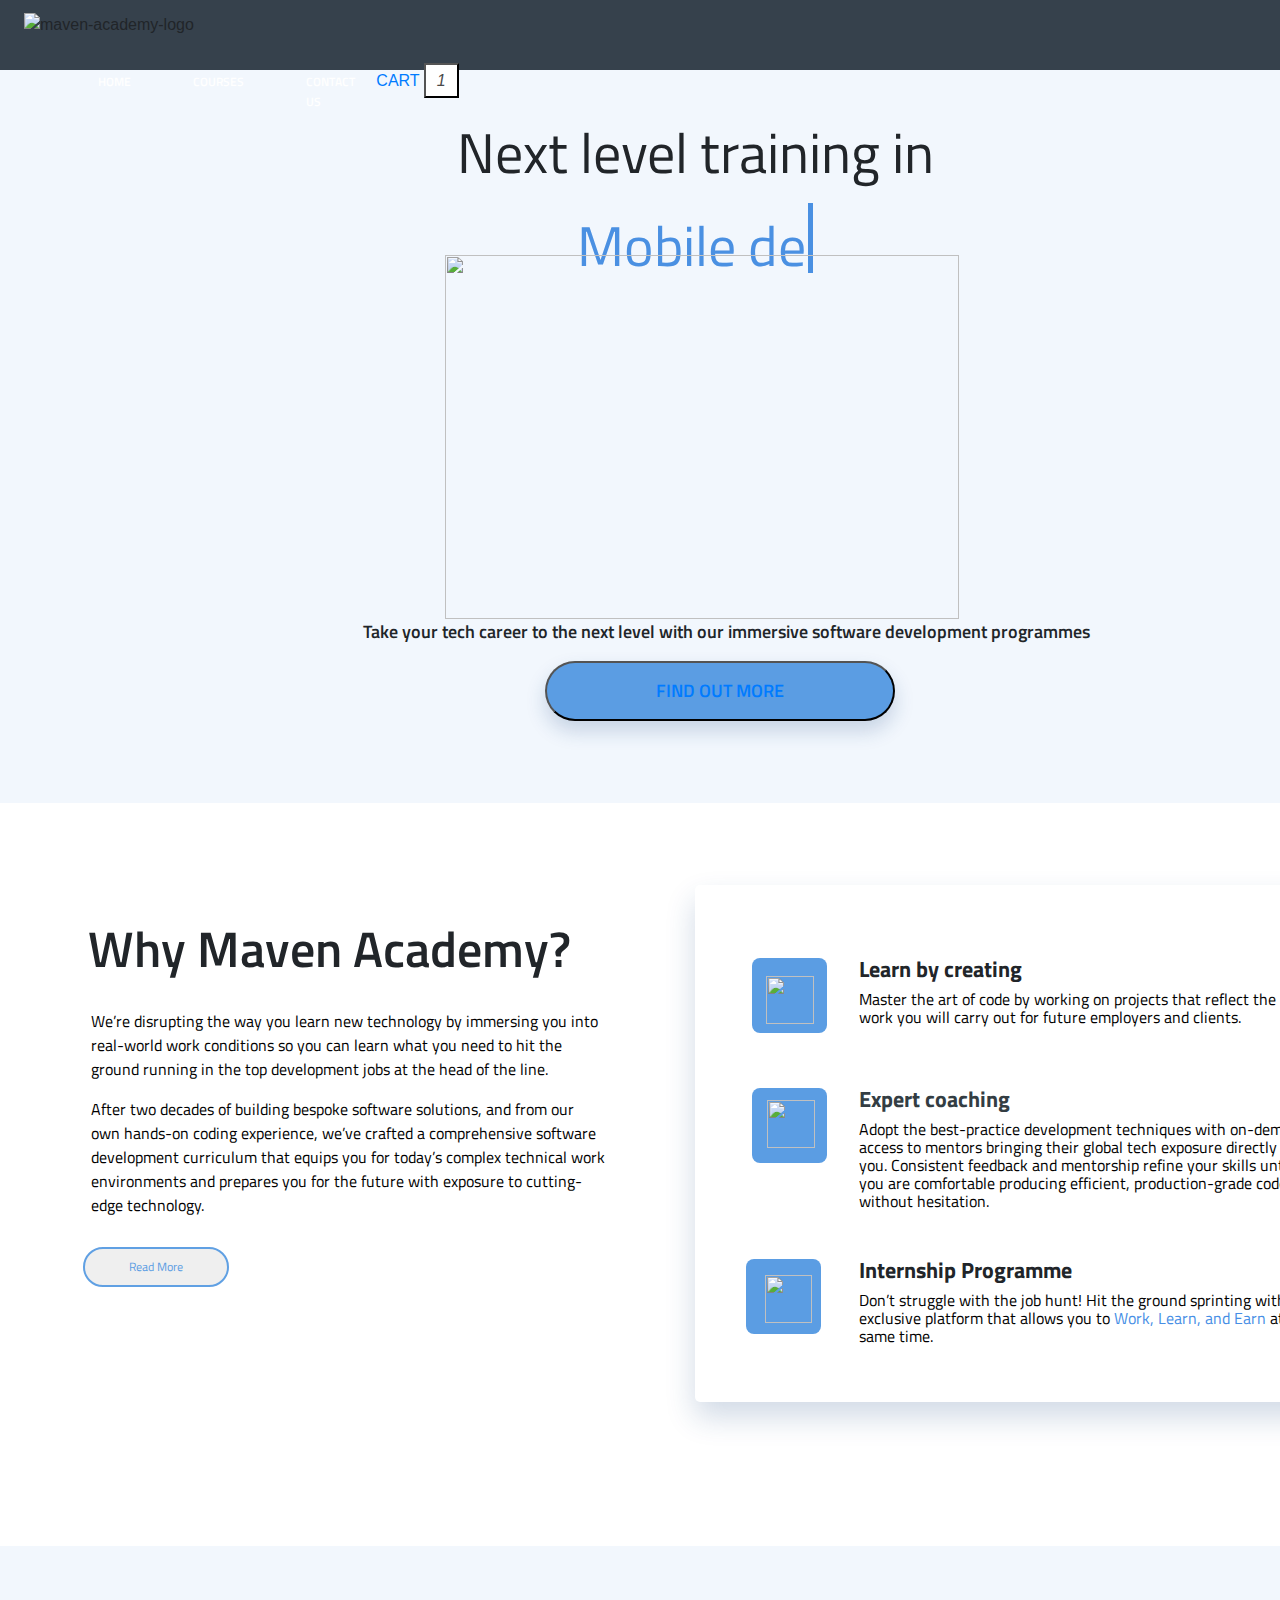
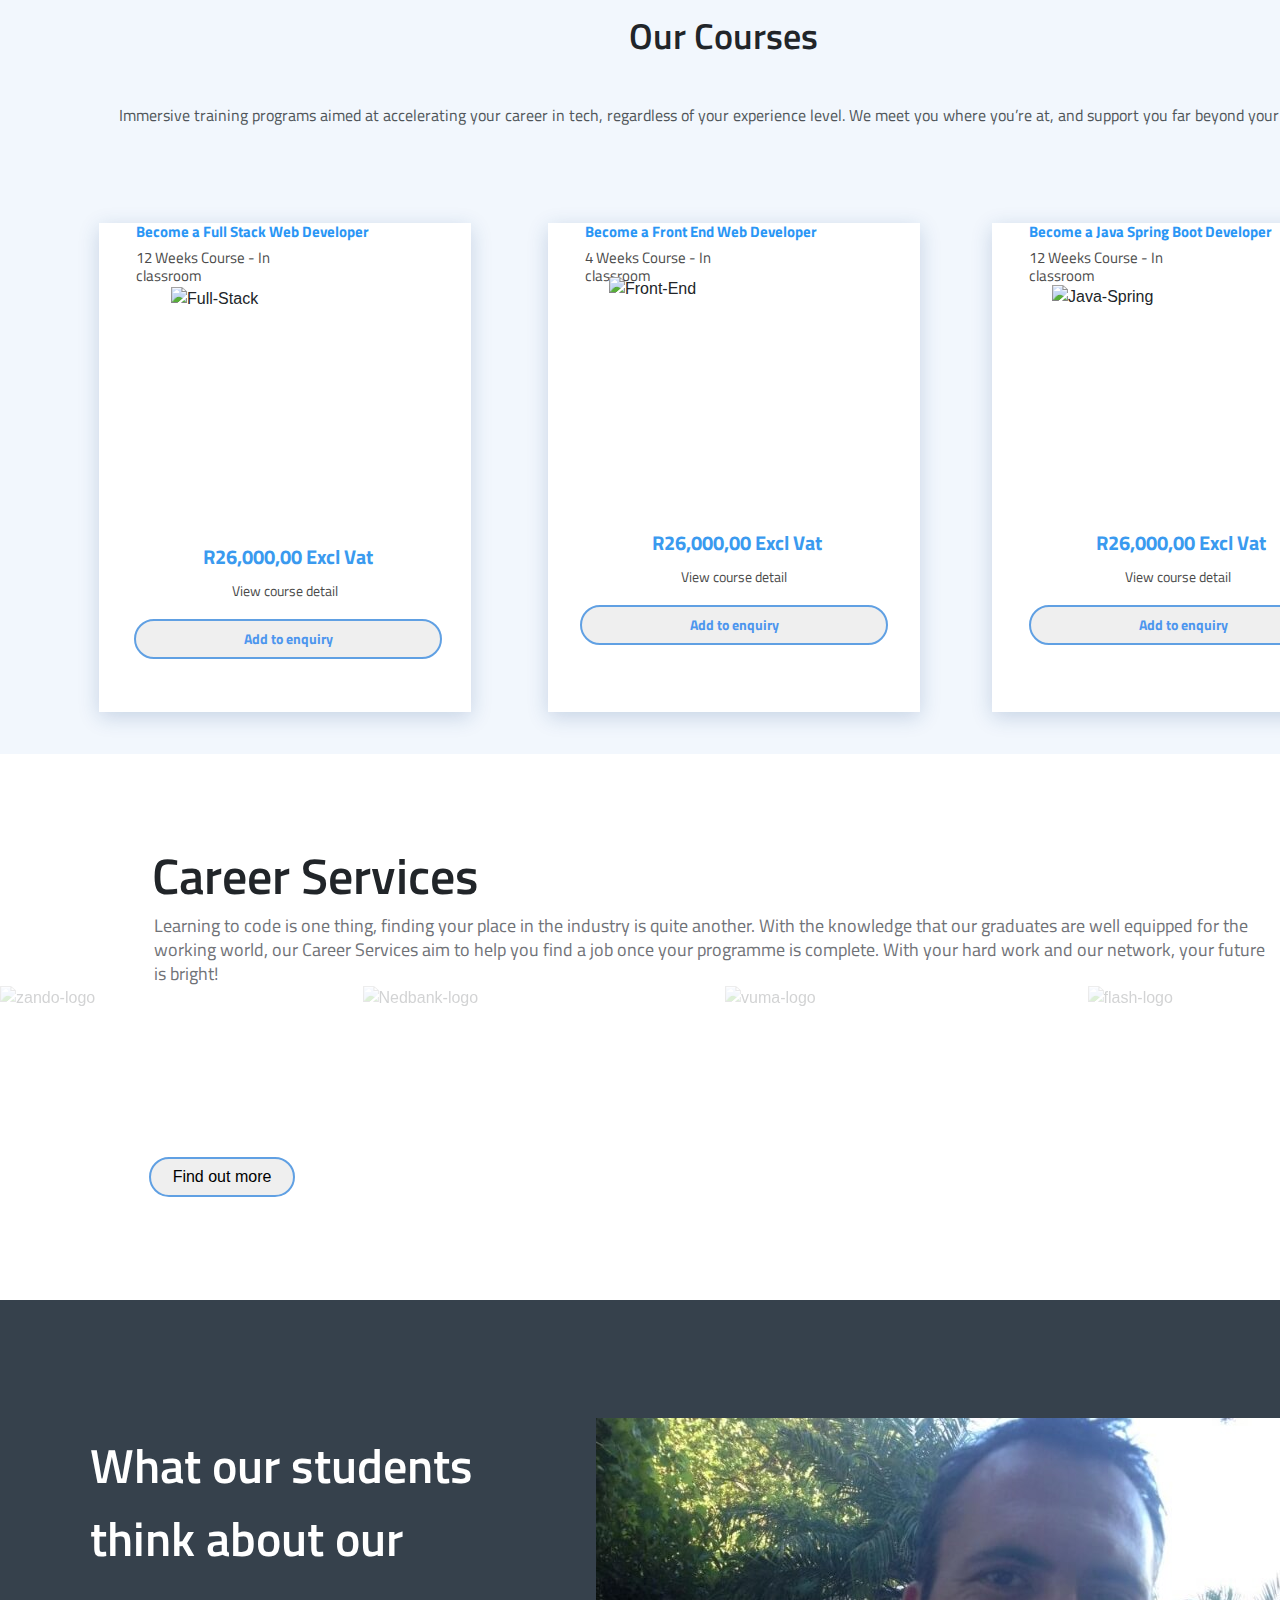
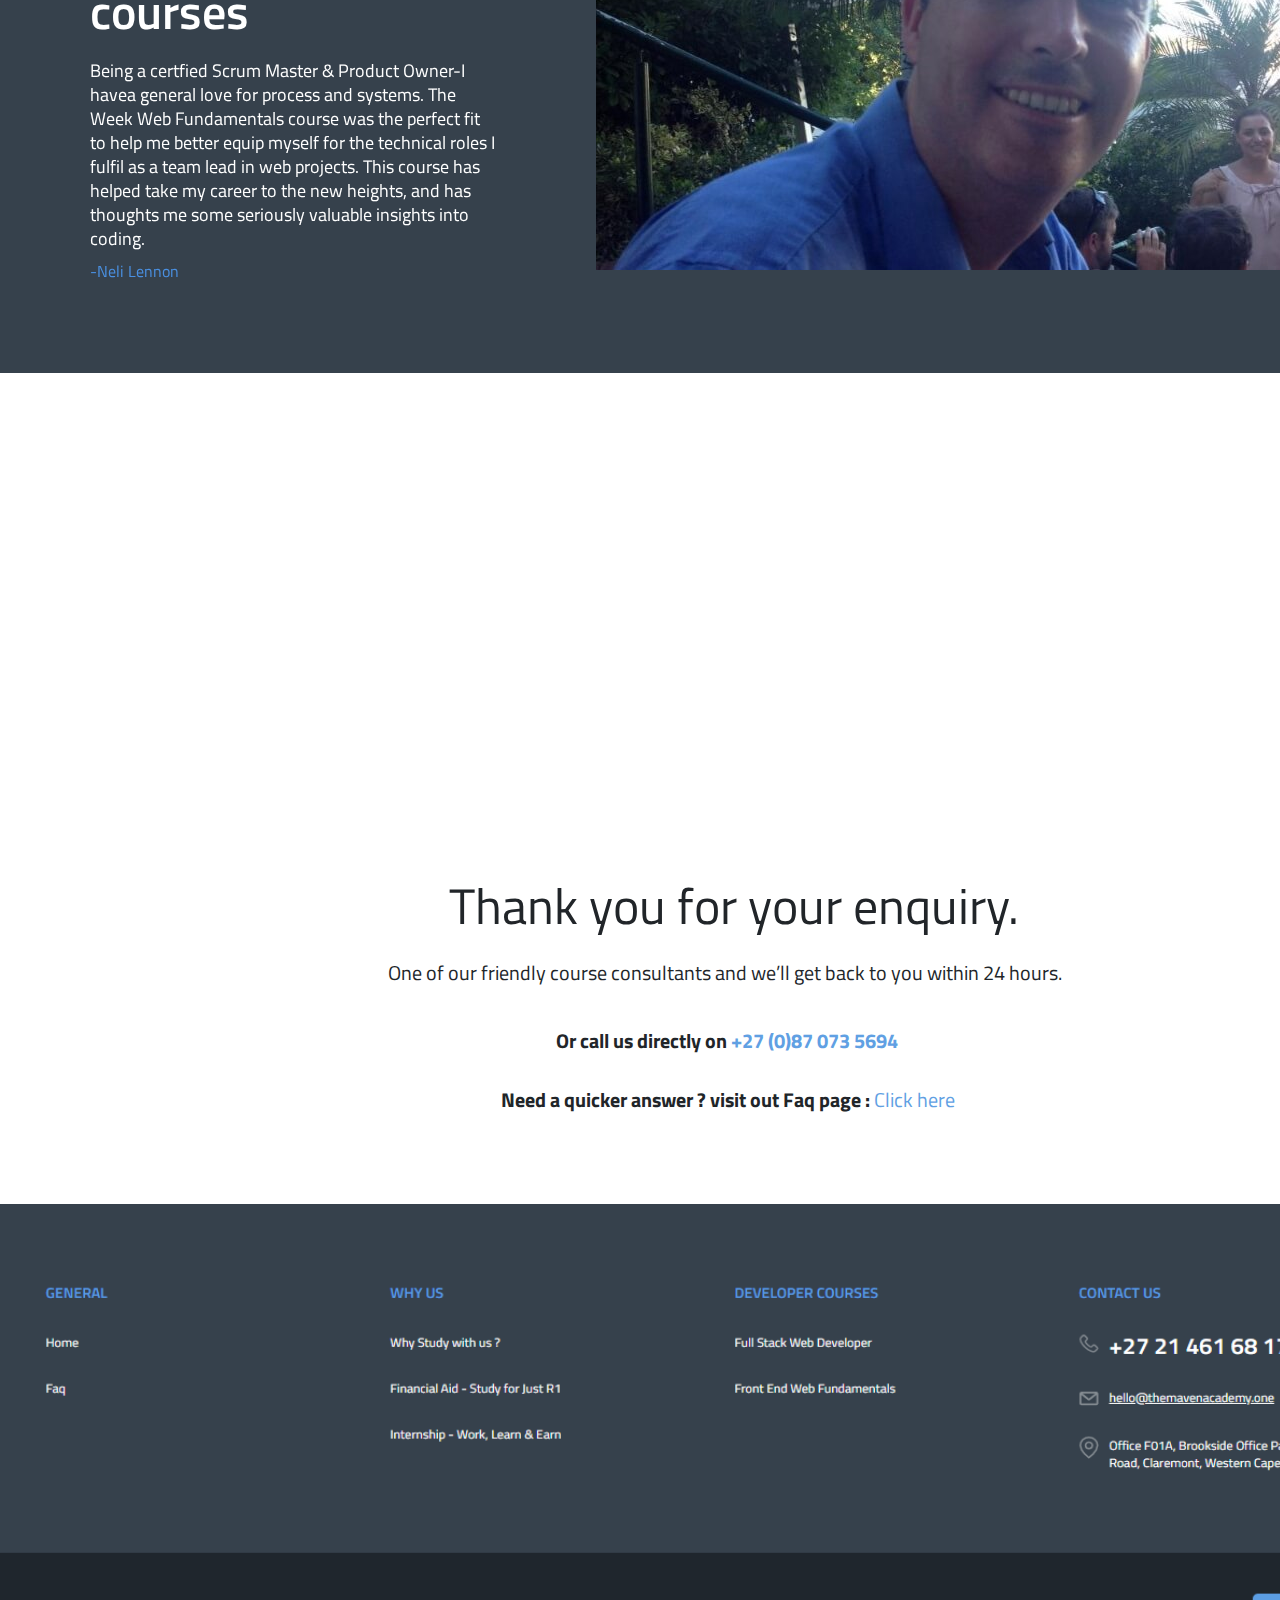
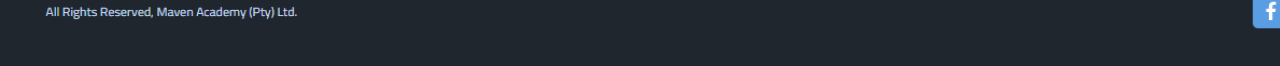
==== index.html @ 985060be "add" ====
<!DOCTYPE html>
<html lang="en">
<head>
    <meta charset="UTF-8">
    <meta name="viewport" content="width=device-width, initial-scale=1.0">
    <link rel="stylesheet" href="https://stackpath.bootstrapcdn.com/bootstrap/4.1.3/css/bootstrap.min.css">
    <link rel="stylesheet" href="css/main.css">
    <link href="//maxcdn.bootstrapcdn.com/bootstrap/4.1.1/css/bootstrap.min.css" rel="stylesheet" id="bootstrap-css">
    <title>The Maven Academy</title>
</head>

<body>
    <!--Header-->
    <header class="Rectangle">
        <img class="logo" src="https://themavenacademy.one/images/maven_academy.png" alt="maven-academy-logo">
        <nav>
            <ul class="nav-links">
                <li><a class="home" href="index.html">HOME</a></li>
                <li><a class="courses" href="#">COURSES</a></li>
                <li><a class="contact-us" href="#">CONTACT US</a></li>
                <li>
                    <a class="carts" href="cart.html">CART
                        <button class="Oval">
                            <i class="fa fa-shopping-basket fa-stack-3x" style="color: #4a4a4a;"><span class="number">1</span></i>
                        </button>  
                    </a>
                </li>
            </ul>
        </nav>
    </header>
     
    <!--Cover page-->
    <section class="Cover-Page">
        <div class="Next-level">
            <h1 class="Next-level-Training-in">Next level training in</h1>
            <h1 class="type-text">
                <span class="txt-type" data-wait="2000" data-words='["Mobile development", "Software development", "Web development", "User experience design", "User interface design"]'></span><span class="cursor">&nbsp;</span>
            </h1> 
        </div>   
        <img class="front-image" src="https://themavenacademy.one/images/tech-mavens.png" alt=""> 
        <p class="Take-your-tech-career">Take your tech career to the next level with our immersive software development programmes</p>
        <button class="FIND-OUT-MORE"><a href="https://themavenacademy.one/why-us/">FIND OUT MORE</a></button>
    </section>
    <script src="js/main.js" ></script>
    <script type="text/javascipt"></script>

    <!--Second page, paragraphies, headings and icon imagies 'section1(Why Maven Academy)'-->
    <section class="section1">
        <article>
            <h2 class="Why-Maven-Academy">Why Maven Academy?</h2>
            <div class="mission-statment">
                <p>We’re disrupting the way you learn new technology by immersing you into real-world work conditions so you can learn what you need to hit the ground running in the top development jobs at the head of the line.</p> 
                <p>After two decades of building bespoke software solutions, and from our own hands-on coding experience, we’ve crafted a comprehensive software development curriculum that equips you for today’s complex technical work environments and prepares you for the future with exposure to cutting-edge technology.</p>
                <button class="Read">Read More</button>
            </div>
        </article>
        <aside class="Row">
            <div class="img-and-Feed-0">
                <span class="background-img"><img class="changer-img" src="https://themavenacademy.one/images/career-changers.svg" alt=""></span>
                <div class="Feed">
                    <h5 class="Learn-by-creating">Learn by creating</h5>
                    <p class="Master-the-art-of-co">Master the art of code by working on projects that reflect the kind of work you will carry out for future employers and clients.</p>
                </div>
            </div>
            <div class="img-and-Feed-1">
                <span class="background-img"><img class="boosters-img" src="https://themavenacademy.one/images/career-boosters.svg" alt=""></span>
                <div class="Feed">
                    <h5 class="Expert-coaching">Expert coaching</h5>
                    <p class="Adopt-the-best-pract">Adopt the best-practice development techniques with on-demand access to mentors bringing their global tech exposure directly to you. Consistent feedback and mentorship refine your skills until you are comfortable producing efficient, production-grade code without hesitation.</p>
                </div>
            </div>
            <div class="img-and-Feed-2">
                <span class="background-img"><img class="graduates-img" src="https://themavenacademy.one/images/recent-graduates.svg" alt=""></span>
                <div class="Feed-b">
                    <h5 class="Internship-Programme">Internship Programme</h5>
                    <p class="Dont-struggle-with">Don’t struggle with the job hunt! Hit the ground sprinting with our exclusive platform that allows you to <a class="text-style-1" href="page not available">Work, Learn, and Earn</a> at the same time.</p>
                </div>
            </div>
        </aside>
    </section>   
    <script src="//maxcdn.bootstrapcdn.com/bootstrap/4.1.1/js/bootstrap.min.js"></script>
    <script src="//cdnjs.cloudflare.com/ajax/libs/jquery/3.2.1/jquery.min.js"></script>
    <script src="js/jquery.js"></script>
    <script src='https://kit.fontawesome.com/a076d05399.js'></script>

    <!--Courses page-->
    <script src="css/owl-carousel.css"></script>
    <section class="Course-prospect">
        <h4 class="Outline">Our Courses</h4>
        <p class="Immersive-training-p">Immersive training programs aimed at accelerating your career in tech, regardless of your experience level. We meet you where you’re at, and support you far beyond your goals!</p>
        <div id="owl-carousel" class="Our-Courses">
            <div class="item">
                <div class="Full-Stack">
                    <div class="h-p-2">
                        <h4 class="Become-a">Become a Full Stack Web Developer</h4>
                        <p class="duration" >12 Weeks Course - In classroom</p>
                    </div>
                    <img src="https://themavenacademy.one/images/webdeveloper.png" alt="Full-Stack">
                    <h4 class="price">R26,000,00 Excl Vat</h4>
                    <a class="View-course-detail" href="">View course detail</a>
                    <a class="enquiry1" href=""><button class="Add-to-enquiry">Add to enquiry</button></a>
                </div>
            </div>
            <div class="item">
                <div class="Front-End">
                    <div class="h-p-2">
                        <h4 class="Become-a">Become a Front End Web Developer</h4>
                        <p class="duration">4 Weeks Course - In classroom</p>
                    </div>
                    <img src="https://themavenacademy.one/images/frontend-dev.png" alt="Front-End">
                    <h4 class="price">R26,000,00 Excl Vat</h4>
                    <a class="View-course-detail" href="">View course detail</a>
                    <a class="enquiry2" href=""><button class="Add-to-enquiry">Add to enquiry</button></a>
                </div>
            </div>
            <div class="item">
                <div class="Java-Spring">
                    <div class="h-p-2">
                        <h4 class="Become-a">Become a Java Spring Boot Developer</h4>
                        <p class="duration">12 Weeks Course - In classroom</p>
                    </div>
                    <img src="https://themavenacademy.one/images/spring-boot-dev.png" alt="Java-Spring">
                    <h4 class="price">R26,000,00 Excl Vat</h4>
                    <a class="View-course-detail" href="">View course detail</a>
                    <a class="enquiry3" href=""><button class="Add-to-enquiry">Add to enquiry</button></a>
                </div>
            </div>
        </div>
    </section>

    <!--Career Services-->
    <Section class="Services">
        <h2 class="Career-Services">Career Services</h2>
        <p class="Services-statment">Learning to code is one thing, finding your place in the industry is quite another. With the knowledge that our graduates are well equipped for the working world, our Career Services aim to help you find a job once your programme is complete. With your hard work and our network, your future is bright!</p>
        <div class="slide-logos owl-carousel"> 
            <div class="item"><img class="demo cursor" src="https://themavenacademy.one/images/companies-logo/logo-zando.png" alt="zando-logo"></div>
            <div class="item"><img class="demo cursor" src="https://themavenacademy.one/images/companies-logo/logo-nedbank.png" alt="Nedbank-logo"></div>
            <div class="item"><img class="demo cursor" src="https://themavenacademy.one/images/companies-logo/logo-vuma.png" alt="vuma-logo"></div>
            <div class="item"><img class="demo cursor" src="https://themavenacademy.one/images/companies-logo/logo-flash.png" alt="flash-logo"></div>
        </div>
        <Script>
            $('.owl-carousel').owlCarousel({
                loop:true,
                margin: 10,
                nav: true,
                navText:['<i class="fas" style="color: #343d34;">&#xf061;</i>'],
                autoplay:true,
                autoplayTimeout:3000,
                items: 4,
                responsive:{
                    0:{
                        items:1
                    },
                    600:{
                        items:3
                    },
                    1000:{
                        items:4
                    }
                }
            })
        </Script>
        <script src="css/owl-carousel.css"></script>
        <button class="Find-out">Find out more</button>
    </Section>
    <link rel="stylesheet" href="https://stackpath.bootstrapcdn.com/bootstrap/4.4.1/css/bootstrap.min.css">
    <script src="https://code.jquery.com/jquery-3.4.1.slim.min.js"></script>
    <script src="https://cdn.jsdelivr.net/npm/popper.js@1.16.0/dist/umd/popper.min.js"></script>
    <script src="https://stackpath.bootstrapcdn.com/bootstrap/4.4.1/js/bootstrap.min.js"></script>

    <!--What our students think-->
    <section class="Our-Student">
        <div id="img-carousel" class="carousel slide" data-ride="carousel">
            <div class="carousel-inner">
                <div class="carousel-item active"><span class="Students">
                    <div class="h-p">
                        <h3 class="What-our-students">What our students think about our courses</h3>
                        <p class="Student-statment">Being a certfied Scrum Master & Product Owner-I havea general love for process and systems. The Week Web Fundamentals course was the perfect fit to help me better equip myself for the technical roles I fulfil as a team lead in web projects. This course has helped take my career to the new heights, and has thoughts me some seriously valuable insights into coding.</p>
                        <p class="Name">-Neli Lennon</p>
                    </div>
                    <img class="Picture" src="image/Neli Lennone.jpg" width="756px"  alt="Neli Lennone">
                </div></span>
                <div class="carousel-item"><span class="Students">
                    <div class="h-p">
                        <h3 class="What-our-students">What our students think about our courses</h3>
                        <p class="Student-statment">Being a Digital Account Manager I’ve wanted to transition into the world of programming to better understand how to manage teams and build my own digital assets for web and mobile. I found that this 4 week web fundamentals course truly gave me all the necessary skills and tools to achieve my goals.</p>
                        <p class="Name">-Kay Solomons</p>
                    </div>
                    <img class="Picture" src="image/Kay Solomons.jpg" width="756px"  alt="Kay Solomons">
                </div></span>
            </div>
            <a class="carousel-control" href="#img-carousel" role="button" data-slide="next">
              <span class="mbri-right" aria-hidden="true"><i class="fas" style="font-size: 14px; color: #4a90e4;">&#xf061;</i>
              <span class="sr-only"></span>
            </a>
        </div>
    </section>

    <!--Thank you for your enquiry-->
    <section class="Back-page">
        <img class="Back-picture" src="https://themavenacademy.one/images/contact-banner.png" alt="">
        <h3 class="thank-you">Thank you for your enquiry.</h3>
        <p class="friendly-call">One of our friendly course consultants and we’ll get back to you within 24 hours.</p>
        <p class="Or-call-us">Or call us directly on <a class="text-style-1" href=""> +27 (0)87 073 5694</a></p>
        <p class="Faq-page">Need a quicker answer ? visit out Faq page : <a class="click" href=""> Click here</a></p>
    </section>

    <!--Screensot footer-->
    <footer class="footer">
        <img src="image/Screenshot (26).png" alt="">
    </footer>
</body>
---- css/main.css ----
@import url("https://fonts.googleapis.com/css?family=Titillium+Web:400,600&display=swap");

/*Header*/ 
.Rectangle {
    width: 1440px;
    height: 70px;
    box-shadow: inset 0 - 1px 0 0 #cfd8dd;
    background-color:#36414c;
}  
    header .logo{ 
        position: relative;
        width: 113px;
        height: 44px;
        margin-top: 13px;
        margin-left: 24px;
        margin-right: 733px;
    }
    header {
        display: flex;
        justify-content:  flex;                  
    }
    .home {
        margin-left: 58px;
        width: 33px;
        height: 20px;
        font-family: 'Titillium Web', sans-serif, '600';
        font-size: 12px;
        font-weight: 600;
        font-stretch: normal;
        font-style: normal;
        line-height: 1.67;
        letter-spacing: normal;
        color: #ffffff;
          
    }
    .courses {
        margin-left: 58px;
        width: 50px;
        height: 20px;
        font-family: 'Titillium Web', sans-serif, '600';
        font-size: 12px;
        font-weight: 600;
        font-stretch: normal;
        font-style: normal;
        line-height: 1.67;
        letter-spacing: normal;
        color: #ffffff;
    }
    .contact-us {
        margin-left: 58px;
        width: 66px;
        height: 20px;
        font-family: 'Titillium Web', sans-serif, '600';
        font-size: 12px;
        font-weight: 600;
        font-stretch: normal;
        font-style: normal;
        line-height: 1.67;
        letter-spacing: normal;
        color: #ffffff;
    }
    .cart {
        margin-left: 58px;
        margin-left: 63px;
        width: 28px;
        height: 20px;
        font-family: 'Titillium Web', sans-serif, '600';
        font-size: 12px;
        font-weight: 600;
        font-stretch: normal;
        font-style: normal;
        line-height: 1.67;
        letter-spacing: normal;
        color: #ffffff;
        
    }
    nav ul {
        list-style-type: none;
        
    }
    nav ul li {
        display: inline-flex;
        margin-top: 26px;  
    }
    .Oval {
        width: 35px;
        height: 35px;
        background-color: #ffffff;      
    }
    button {
        border-radius: 50%;
        margin-top: 18px;
        margin-left: 36px;
        margin-right: 22px;
        
}

/*Cover Page*/    
.Cover-Page {
    width: 1440px;
    height: 733px;
    background-color: rgba(91, 157, 227, 0.08);
    }
    .Cover-Page {
        display: list-item;
        
    }
    /*heading and typwriting heading. "Next level training*/
    .Next-level {
        position: relative;
        display: block;
        margin-left: 313px;
        padding-top: 40px;
        width: 764px;
        height: 224px; 
    }
    .Next-level-Training-in {
        font-family: 'Titillium Web', sans-serif, '400';
        font-size: 56px;
        font-weight: normal;
        font-stretch: normal;
        font-style: normal;
        line-height: normal;
        letter-spacing: normal;
        text-align: center;
        color: var(--charcoal-gray);                       
    }
    .type-text  {
        padding-bottom: 100px;
        font-family: 'Titillium Web', sans-serif, '400';
        font-size: 56px;
        font-weight: normal;
        font-stretch: normal;
        font-style: normal;
        line-height: normal;
        letter-spacing: normal;
        text-align: center;
        color: #4a90e2;               
    }                  
    .type-text .cursor {
        display: inline-block;
        width: 5px;
        height: 70px;
        padding-top: -40px;
        background-color: #4a90e2;
        margin-left: 0.1rem;
        animation: blink 0.8s infinite;
    }
    @keyframes blink {
        0% {background-color: #4a90e2;}
        49% {background-color: #4a90e2;}
        50%{background-color: transparent;}
        99%{background-color: transparent;}
        100%{background-color: #4a90e2;}
    }                               
    /*front page maven image*/
    .front-image {
        position: relative;
        width: 514px;
        height: 364px;
        margin-top: -39px;
        margin-left: 445px;
    }
    /*line text*/
    .Take-your-tech-career {
        margin-left: 285px;
        width: 882px;
        font-family: 'Titillium Web', sans-serif, '400';
        font-size: 18px;
        font-weight: 600;
        font-stretch: normal;
        font-style: normal;
        line-height: 1.44;
        letter-spacing: normal;
        text-align: center;
        color: var(--charcoal-grey);
    }
    /*button*/
    .Cover-Page button {
        margin-bottom: -64px;
        margin-left: 545px;
        width: 350px;
        height: 60px;
        border-radius: 30px;
        box-shadow: 0 10px 20px 0 rgba(25, 71, 128, 0.2);
        background-color: var(--dark-sky-blue);
        background-color: #5b9de3;
    }
    .FIND-OUT-MORE {
        width: 204px;
        height: 19px;
        font-family: 'Titillium Web', sans-serif, '600';
        font-size: 18px;
        font-weight: 600;
        font-stretch: normal;
        font-style: normal;
        line-height: normal;
        letter-spacing: normal;
        text-align: center;
        color: #ffffff;
    }
    .Cover-Page button:hover {
        cursor: pointer;
        border: solid 2px #60a0e3;
        background-color: #ffffff;
        color: #5b9de3;
        opacity: 0.8;
    }         


/*Why Maven Academy section*/
.section1 {
    width: 1440px;
    height: 681px;
    background-color: #ffffff;      
    }
    /*article 'Why Maven Academy'*/
    .Why-Maven-Academy {
        position: relative;
        margin-left: -3px;
        padding-top:107px;
        width: 518px;
        height: 153px;
        font-family: 'Titillium Web', sans-serif, '600';
        font-size: 50px;
        font-weight: 600;
        font-stretch: normal;
        font-style: normal;
        line-height: normal;
        letter-spacing: normal;
        color: var(--charcoal-grey);
    }
    .mission-statment {
        position: relative;
        display: block;
        margin-right: 90px;
        margin-top: 53px;
        margin-bottom: -163px;
        width: 514px;
        height: 290px;
        font-family: 'Titillium Web', sans-serif, '400';
        font-size: 16px;
        font-weight: normal;
        font-stretch: normal;
        font-style: normal;
        line-height: 1.5;
        letter-spacing: normal;
        color: #000000;
    }
    /*button 'read more'*/
    .mission-statment button {
        position: relative;
        display: block;
        margin-top: 30px;
        margin-left: -8px;
        width: 146px;
        height: 40px;
        border-radius: 22.5px;
        border: solid 2px #60a0e3;
    }
    .Read {
        width: 144px;
        height: 18px;
        font-family: 'Titillium Web', sans-serif, '400';
        font-size: 12px;
        font-weight: normal;
        font-stretch: normal;
        font-style: normal;
        line-height: 1.5;
        letter-spacing: normal;
        text-align: center;
        color: var(--dark-sky-blue);
        color:  #5b9de3;
    }
    .mission-statment button:hover {
        cursor: pointer;
        background-color: #4d96ee;
        color: #ffffff;
        opacity: 0.8;         
    }
    /*Aside 'paragraphs, headings and icon images*/      
    .Row {
        margin-top: 82px;
        width: 745px;
        height: 517px;
        border-radius: 5px;
        box-shadow: 0 15px 30px 0 rgba(25, 71, 128, 0.2);
        background-color: #ffffff;
    }
    .Row .background-img {
        display: block;
        width: 75px;
        height: 75px;
        background-color: #5b9de3;
        border-radius: 8px;
    }
    .changer-img {
        position: relative;
        display: block;
        margin-top: 18px;
        margin-left: 14px;
        width: 48px;
        height: 48px;   
    }
    .boosters-img {
        position: relative;
        display: block;
        margin-top: 12px;
        margin-left: 15px;
        width: 48px;
        height: 48px;   
    }
    .graduates-img {
        position: relative;
        display: block;
        margin-top: 16px;
        margin-left: 19px;
        width: 47px;
        height: 48px;   
    }
    /*headings*/
    .Learn-by-creating {
        width: 169px;
        height: 24px;
        font-family: 'Titillium Web', sans-serif, '600';
        font-size: 22px;
        font-weight: bold;
        font-stretch: normal;
        font-style: normal;
        line-height: 1.09;
        letter-spacing: normal;
        color: var(--charcoal-grey);
    }
    .Expert-coaching {
        width: 152px;
        height: 24px;
        font-family: 'Titillium Web', sans-serif, '600';
        font-size: 22px;
        font-weight: bold;
        font-stretch: normal;
        font-style: normal;
        line-height: 1.09;
        letter-spacing: normal;
        color: #333d43;
    }
    .Internship-Programme {
        width: 216px;
        height: 24px;
        font-family: 'Titillium Web', sans-serif, '600';
        font-size: 22px;
        font-weight: bold;
        font-stretch: normal;
        font-style: normal;
        line-height: 1.09;
        letter-spacing: normal;
        color: var(--charcoal-grey);
    }
    /*Paragraphs*/
    .Master-the-art-of-co {
        width: 484px;
        height: 66px;
        font-family: 'Titillium Web', sans-serif, '400';
        font-size: 16px;
        font-weight: normal;
        font-stretch: normal;
        font-style: normal;
        line-height: 1.13;
        letter-spacing: normal;
        color: #000000;
        }
    .Adopt-the-best-pract {
        width: 457px;
        height: 90px;
        font-family: 'Titillium Web', sans-serif, '400';
        font-size: 16px;
        font-weight: normal;
        font-stretch: normal;
        font-style: normal;
        line-height: 1.13;
        letter-spacing: normal;
        color: #000000;
    }
    .Dont-struggle-with {
        width: 457px;
        height: 54px;
        font-family: 'Titillium Web', sans-serif, '400';
        font-size: 16px;
        font-weight: normal;
        font-stretch: normal;
        font-style: normal;
        line-height: 1.13;
        letter-spacing: normal;
        color: #000000;
    }
    .Dont-struggle-with .text-style-1 {
        color: #468ee5;
    }
    /*images*/       
    .img-and-Feed-0 {
        display: inline-flex;
        justify-content: first baseline;
        margin-left: 57px;
        margin-top: 73px;
    }
    .img-and-Feed-1 {
        display: inline-flex;
        justify-content: first baseline;
        margin-left: 57px;
        margin-top: 16px;
    
    } 
    .img-and-Feed-2 {
        display: inline-flex;
        justify-content: first baseline;
        margin-left: 51px;
        margin-top: 33px;       
    }
    .Feed {
        margin-left: 32px;
    }
    .Feed-b {
        margin-left: 38px;
    }
    .section1  {
        display: flex;
        justify-content:  flex-end;  
}






/* Add a transparency effect for thumnbail images */




	


.Course-prospect { 
    width: 1440px;
    height: 808px;
    background-color: rgba(91, 157, 227, 0.08);
    }
    .Outline {
        position: relative;
        display: block;
        margin-left: 626px;
        margin-top: 62px;
        padding-top: 62px;
        padding-bottom: 23px;
        width: 195px;
        height: 36px;
        font-family: 'Titillium Web', sans-serif, '600';
        font-size: 36px;
        font-weight: 600;
        font-stretch: normal;
        font-style: normal;
        line-height: normal;
        letter-spacing: normal;
        text-align: center;
        color: var(--charcoal-grey);
    }
    .Immersive-training-p {
        position: relative;
        display: block;
        margin-top: 56px;
        align-content: center;
        width: 1440px;
        height: 56px;
        font-family: 'Titillium Web', sans-serif, '600';
        font-size: 16px;
        font-weight: normal;
        font-stretch: normal;
        font-style: normal;
        line-height: 1.75;
        letter-spacing: normal;
        text-align: center;
        color: #4f5559;
    }
    .Our-Courses {
        display: flex;
        justify-content:  flex-start;
        margin-top: 32px;
    }
    .Full-Stack {
        position: relative;
        display: block;
        margin-left: 99px;
        width: 372px;
        height: 489px;
        box-shadow: 0 5px 20px 0 rgba(25, 71, 128, 0.2);
        background-color: #ffffff;
    }              
    .Front-End {
        position: relative;
        display: block;
        margin-left: 238px;
        width: 372px;
        height: 489px;
        box-shadow: 0 5px 20px 0 rgba(25, 71, 128, 0.2);
        background-color: #ffffff;
    }       
    .Java-Spring {
        position: relative;
        display: block;
        margin-left: 372px;
        width: 372px;
        height: 489px;
        box-shadow: 0 5px 20px 0 rgba(25, 71, 128, 0.2);
        background-color: #ffffff;        
    }
.h-p-2 {
    position: relative;
    display: block;
    margin-top: 48px;
    margin-left: 37px;
    width: 248px;
    height: 53px;
    font-weight: bold;
    font-stretch: normal;
    font-style: normal;
    line-height: 1.2;
    letter-spacing: normal;
  }
    .Become-a {
        
        width: 248px;
        font-family: 'Titillium Web', sans-serif, '600';;
        font-size: 15px;
        font-weight: bold;
        font-stretch: normal;
        font-style: normal;
        line-height: 1.2;
        letter-spacing: normal;
        color: #2a96f5;
    }
    .duration {
        
        width: 191px;
        height: 18px;
        font-family: 'Titillium Web', sans-serif, '400';
        font-size: 15px;
        font-weight: normal;
        font-stretch: normal;
        font-style: normal;
        line-height: 1.2;
        letter-spacing: normal;
        color: #4a4a4a;
    }
    .Full-Stack img {
        position: relative;
        display: block;
        margin-top: 11px;
        margin-left: 72px;
        width: 237px;
        height: 237px;
    }
    .Front-End img {
        position: relative;
        display: block;
        margin-top: 1px;
        margin-left: 61px;
        width: 233px;
        height: 233px;
    }
    .Java-Spring img {
        position: relative;
        display: block;
        margin-top: 9px;
        margin-left: 60px;
        width: 225px;
        height: 225px;
    }
    .price {
        position: relative;
        display: block;
        margin-left: 104px;
        margin-top: 24px;
        width: 208px;
        height: 26px;
        font-family: 'Titillium Web', sans-serif, '600';
        font-size: 20px;
        font-weight: bold;
        font-stretch: normal;
        font-style: normal;
        line-height: 0.9;
        letter-spacing: normal;
        color: #3a9aef;
    }
    .View-course-detail {
        position: relative;
        display: block;
        margin-left: 133px;
        margin-top: 5px;
        width: 111px;
        height: 18px;
        font-family: 'Titillium Web', sans-serif, '400';
        font-size: 14px;
        font-weight: normal;
        font-stretch: normal;
        font-style: normal;
        line-height: 1.29;
        letter-spacing: normal;
        color: #4a4a4a;
    }
    /*buttons add to enquiry buttons*/
    .Full-Stack button {
        position: relative;
        display: block;
        margin-left: 35px;
        margin-top: 19px;
        width: 308px;
        height: 40px;
        border-radius: 22.5px;
        border: solid 2px #60a0e3;
    }
    .Front-End button {
        position: relative;
        display: block;
        margin-top: 19px;
        margin-left: 32px;
        width: 308px;
        height: 40px;
        border-radius: 22.5px;
        border: solid 2px #60a0e3;
    }
    .Java-Spring button {
        position: relative;
        display: block;
        margin-top: 19px;
        margin-left: 37px;
        width: 308px;
        height: 40px;
        border-radius: 22.5px;
        border: solid 2px #60a0e3;
    }
    .Add-to-enquiry {
        width: 297px;
        height: 18px;
        font-family: 'Titillium Web', sans-serif, '600';
        font-size: 14px;
        font-weight: bold;
        font-stretch: normal;
        font-style: normal;
        line-height: 1.29;
        letter-spacing: normal;
        text-align: center;
        color: #4d96ee;
    }
    .Java-Spring button:hover, 
    .Full-Stack button:hover,  
    .Front-End button:hover {
    cursor: pointer;
    background-color: #4d96ee;
    color: #ffffff;    
}
 .Full-Stack:hover {
    float: left;
      -webkit-transition: margin 0.3s ease-out;
      -moz-transition: margin 0.3s ease-out;
      -o-transition: margin 0.3s ease-out;
  }
   .Full-Stack:hover {
      cursor:pointer;
      margin-top: 10px;
  }
    .Front-End:hover {

    float:left;
      -webkit-transition: margin 0.3s ease-out;
      -moz-transition: margin 0.3s ease-out;
      -o-transition: margin 0.3s ease-out;
  }
  .Our-Courses .Front-End:hover {
      cursor:pointer;
      margin-top: 10px;
  }
    .Java-Spring:hover {

    float:left;
      -webkit-transition: margin 0.3s ease-out;
      -moz-transition: margin 0.3s ease-out;
      -o-transition: margin 0.3s ease-out;
  }
    .Java-Spring:hover {
      cursor:pointer;
      margin-top: 10px;
}

/*Career Services*/
.Services {
    width: 1440px;
    height: 463px;
    background-color: #ffffff;
}
    .Career-Services {
        position: relative;
        display: block;
        margin-top: 83px;
        margin-left: 152px;
        width: 518px;
        height: 51px;
        font-family: 'Titillium Web', sans-serif, '600';
        font-size: 50px;
        font-weight: 600;
        font-stretch: normal;
        font-style: normal;
        line-height: normal;
        letter-spacing: normal;
        color: #343d42 var(--charcoal-grey);
    }
    .Services-statment {
        position: relative;
        display: block;
        margin-top: 26px;
        margin-left: 154px;
        width: 1126px;
        height: 56px;
        font-family: 'Titillium Web', sans-serif, '400';
        font-size: 18px;
        font-weight: normal;
        font-stretch: normal;
        font-style: normal;
        line-height: 1.33;
        letter-spacing: normal;
        color: #707277;
    }
    .slide-logos {
        position: relative;
        margin-top: 1px;
        height: 137px;
        width: 1240px;
    
        
    }
    .item {
    
        height: 300px;
        width: 310px;   
    } 
    .demo {
        opacity: 0.2;       
    }     
    .active,
    .demo:hover {
        opacity: 1;
    }
    .Services button {
        position: relative;
        display: block;
        margin-top: 34px;
        margin-left: 149px;
        width: 146px;
        height: 40px;
        border-radius: 22.5px;
        border: solid 2px #60a0e3;
    }
    .Services button .Find-out {
        width: 144px;
        height: 18px;
        font-family: 'Titillium Web', sans-serif, '400';
        font-size: 12px;
        font-weight: normal;
        font-stretch: normal;
        font-style: normal;
        line-height: 1.5;
        letter-spacing: normal;
        text-align: center;
        color: #5b9de3 var(--dark-sky-blue);
    }
    .Find-out button:hover {
        cursor: pointer;
        color: #ffffff;
        background-color: #5b9de3;
        opacity: 0.8;
    }
    .Services i {
    cursor: pointer;
    margin-left: 149px;
}

/*Owl carousel Library*/
.owl-carousel,
.owl-carousel .owl-item {
	-webkit-tap-highlight-color: transparent;
	position: relative
}
.owl-carousel .animated {
	-webkit-animation-duration: 1s;
	animation-duration: 1s;
	-webkit-animation-fill-mode: both;
	animation-fill-mode: both
}
.owl-carousel .owl-animated-in {
	z-index: 0
}
.owl-carousel .owl-animated-out {
	z-index: 1
}
.owl-carousel .fadeOut {
	-webkit-animation-name: fadeOut;
	animation-name: fadeOut
}
@-webkit-keyframes fadeOut {
	0% {
		opacity: 1
	}
	100% {
		opacity: 0
	}
}
@keyframes fadeOut {
	0% {
		opacity: 1
	}
	100% {
		opacity: 0
	}
}
.owl-height {
	-webkit-transition: height .5s ease-in-out;
	-moz-transition: height .5s ease-in-out;
	-ms-transition: height .5s ease-in-out;
	-o-transition: height .5s ease-in-out;
	transition: height .5s ease-in-out
}
.owl-carousel {
	display: none;
	width: 100%;
	z-index: 1
}
.owl-carousel .owl-stage {
	position: relative;
	-ms-touch-action: pan-Y;
}
.owl-carousel .owl-stage:after {
	content: ".";
	display: block;
	clear: both;
	visibility: hidden;
	line-height: 0;
	height: 0
}
.owl-carousel .owl-stage-outer {
	position: relative;
	overflow: hidden;
	-webkit-transform: translate3d(0, 0, 0)
}
.owl-carousel .owl-controls .owl-dot,
.owl-carousel .owl-controls .owl-nav .owl-next,
.owl-carousel .owl-controls .owl-nav .owl-prev {
	cursor: pointer;
	cursor: hand;
	-webkit-user-select: none;
	-khtml-user-select: none;
	-moz-user-select: none;
	-ms-user-select: none;
	user-select: none
}
.owl-carousel.owl-loaded {
	display: block
}
.owl-carousel.owl-loading {
	opacity: 0;
	display: block
}
.owl-carousel.owl-hidden {
	opacity: 0
}
.owl-carousel .owl-refresh .owl-item {
	display: none
}
.owl-carousel .owl-item {
	min-height: 1px;
	float: left;
	-webkit-backface-visibility: hidden;
	-webkit-touch-callout: none;
	-webkit-user-select: none;
	-moz-user-select: none;
	-ms-user-select: none;
	user-select: none
}
.owl-carousel .owl-item img {
	display: block;
	width: 100%;
	-webkit-transform-style: preserve-3d;
	transform-style: preserve-3d
}
.owl-carousel.owl-text-select-on .owl-item {
	-webkit-user-select: auto;
	-moz-user-select: auto;
	-ms-user-select: auto;
	user-select: auto
}
.owl-carousel .owl-grab {
	cursor: move;
	cursor: -webkit-grab;
	cursor: -o-grab;
	cursor: -ms-grab;
	cursor: grab
}
.owl-carousel.owl-rtl {
	direction: rtl
}
.owl-carousel.owl-rtl .owl-item {
	float: right
}
.no-js .owl-carousel {
	display: block
}
.owl-carousel .owl-item .owl-lazy {
	opacity: 0;
	-webkit-transition: opacity .4s ease;
	-moz-transition: opacity .4s ease;
	-ms-transition: opacity .4s ease;
	-o-transition: opacity .4s ease;
	transition: opacity .4s ease
}
.owl-carousel .owl-video-wrapper {
	position: relative;
	height: 100%;
	
}
.owl-carousel .owl-video-play-icon {
	position: absolute;
	height: 80px;
	width: 80px;
	left: 50%;
	top: 50%;
	margin-left: -40px;
	margin-top: -40px;
	background: url(owl.video.play.png) no-repeat;
	cursor: pointer;
	z-index: 1;
	-webkit-backface-visibility: hidden;
	-webkit-transition: scale .1s ease;
	-moz-transition: scale .1s ease;
	-ms-transition: scale .1s ease;
	-o-transition: scale .1s ease;
	transition: scale .1s ease
}
.owl-carousel .owl-video-play-icon:hover {
	-webkit-transition: scale(1.3, 1.3);
	-moz-transition: scale(1.3, 1.3);
	-ms-transition: scale(1.3, 1.3);
	-o-transition: scale(1.3, 1.3);
	transition: scale(1.3, 1.3)
}
.owl-carousel .owl-video-playing .owl-video-play-icon,
.owl-carousel .owl-video-playing .owl-video-tn {
	display: none
}
.owl-carousel .owl-video-tn {
	opacity: 0;
	height: 100%;
	background-position: center center;
	background-repeat: no-repeat;
	-webkit-background-size: contain;
	-moz-background-size: contain;
	-o-background-size: contain;
	background-size: contain;
	-webkit-transition: opacity .4s ease;
	-moz-transition: opacity .4s ease;
	-ms-transition: opacity .4s ease;
	-o-transition: opacity .4s ease;
	transition: opacity .4s ease
}
.owl-carousel .owl-video-frame {
	position: relative;
	z-index: 1
}

/*What our student think*/
.Our-Student {
    width: 1440px;
    height: 673px;
    background-color: #36414c;
}
    .What-our-students {
        position: relative;
        display: block;
        margin-left: 90px;
        width: 428px;
        height: 255px;
        font-family: 'Titillium Web', sans-serif, '600';
        font-size: 48px;
        font-weight: 600;
        font-stretch: normal;
        font-style: normal;
        line-height: normal;
        letter-spacing: normal;
        color: #ffffff;
    }
    .Student-statment {
        position: relative;
        display: block;
        margin-top: -33px;
        margin-left: 90px;
        width: 406px;
        height: 204px;
        font-family: 'Titillium Web', sans-serif, '400';
        font-size: 18px;
        font-weight: normal;
        font-stretch: normal;
        font-style: normal;
        line-height: 1.33;
        letter-spacing: normal;
        color: #ffffff;
    }
    .Picture {
        position: relative;
        display: block;
        width: 756px;
        height: 452px;
        margin-top: 118px;
        margin-left: 78px;
    }
    .Students {
        display: flex;
        justify-content: first baseline;
    }
    .h-p {
        position: relative;
        display: block;
        margin-top: 129px;
    }
    .Name {
        color: #4a90e2;
        margin-left: 90px;
        margin-top: -20px;
        font-family: 'Titillium Web', sans-serif, '400'
    }
    .Our-Student i {
        margin-left: 90px;
}
    

/*Thank you for your enquiry*/
.Back-page {
    width: 1440px;
    height: 775px;
    background-color: #ffffff;
}
  .Back-picture {
        position: relative;
        display: block;
        margin-top: 56px;
        margin-left: 445px;
        height: 440px;
  }
  .thank-you {
        position: relative;
        display: block;
        margin-left: 379px;
        margin-top: 15px;
        width: 709px;
        height: 43px;
        font-family: 'Titillium Web', sans-serif, '400';
        font-size: 50px;
        font-weight: normal;
        font-stretch: normal;
        font-style: normal;
        line-height: 0.86;
        letter-spacing: normal;
        text-align: center;
        color:#343d42 var(--charcoal-grey);
  }
  .friendly-call {
        position: relative;
        display: block;
        margin-left: 356px;
        margin-top: 36px;
        width: 737px;
        height: 20px;
        font-family: 'Titillium Web', sans-serif, '400';
        font-size: 20px;
        font-weight: normal;
        font-stretch: normal;
        font-style: normal;
        line-height: 1;
        letter-spacing: normal;
        text-align: center;
        color: #343d42 var(--charcoal-grey);
  }
  .Or-call-us {
        position: relative;
        display: block;
        margin-top: 36px;
        margin-left: 556px;
        width: 352px;
        height: 43px;
        font-family: 'Titillium Web', sans-serif, '400';
        font-size: 20px;
        font-weight: bold;
        font-stretch: normal;
        font-style: normal;
        line-height: 2.15;
        letter-spacing: normal;
        color: #343d42 var(--charcoal-grey);
  }
    .Or-call-us .text-style-1 {
            color: #60a0e3;
    }
  .Faq-page {
        position: relative;
        display: block;
        margin-left: 501px;
        width: 465px;
        height: 43px;
        font-family: 'Titillium Web', sans-serif, '600';
        font-size: 20px;
        font-weight: bold;
        font-stretch: normal;
        font-style: normal;
        line-height: 2.15;
        letter-spacing: normal;
        color: #343d42 var(--charcoal-grey);
  } 
    .Faq-page .click {
            font-weight: normal;
            color: #60a0e3;
}

/* screenshot footer*/
.footer img{
    width: 1440px;
    height: 462px;
}
 
  
  @media only screen and (max-width:800px) {
    /* For tablets: */
    .main {
      width: 80%;
      padding: 0;
    }
    .right {
      width: 100%;
    }
  }
  @media only screen and (max-width:500px) {
    /* For mobile phones: */
    .menu, .main, .right {
      width: 100%;
    }
  }
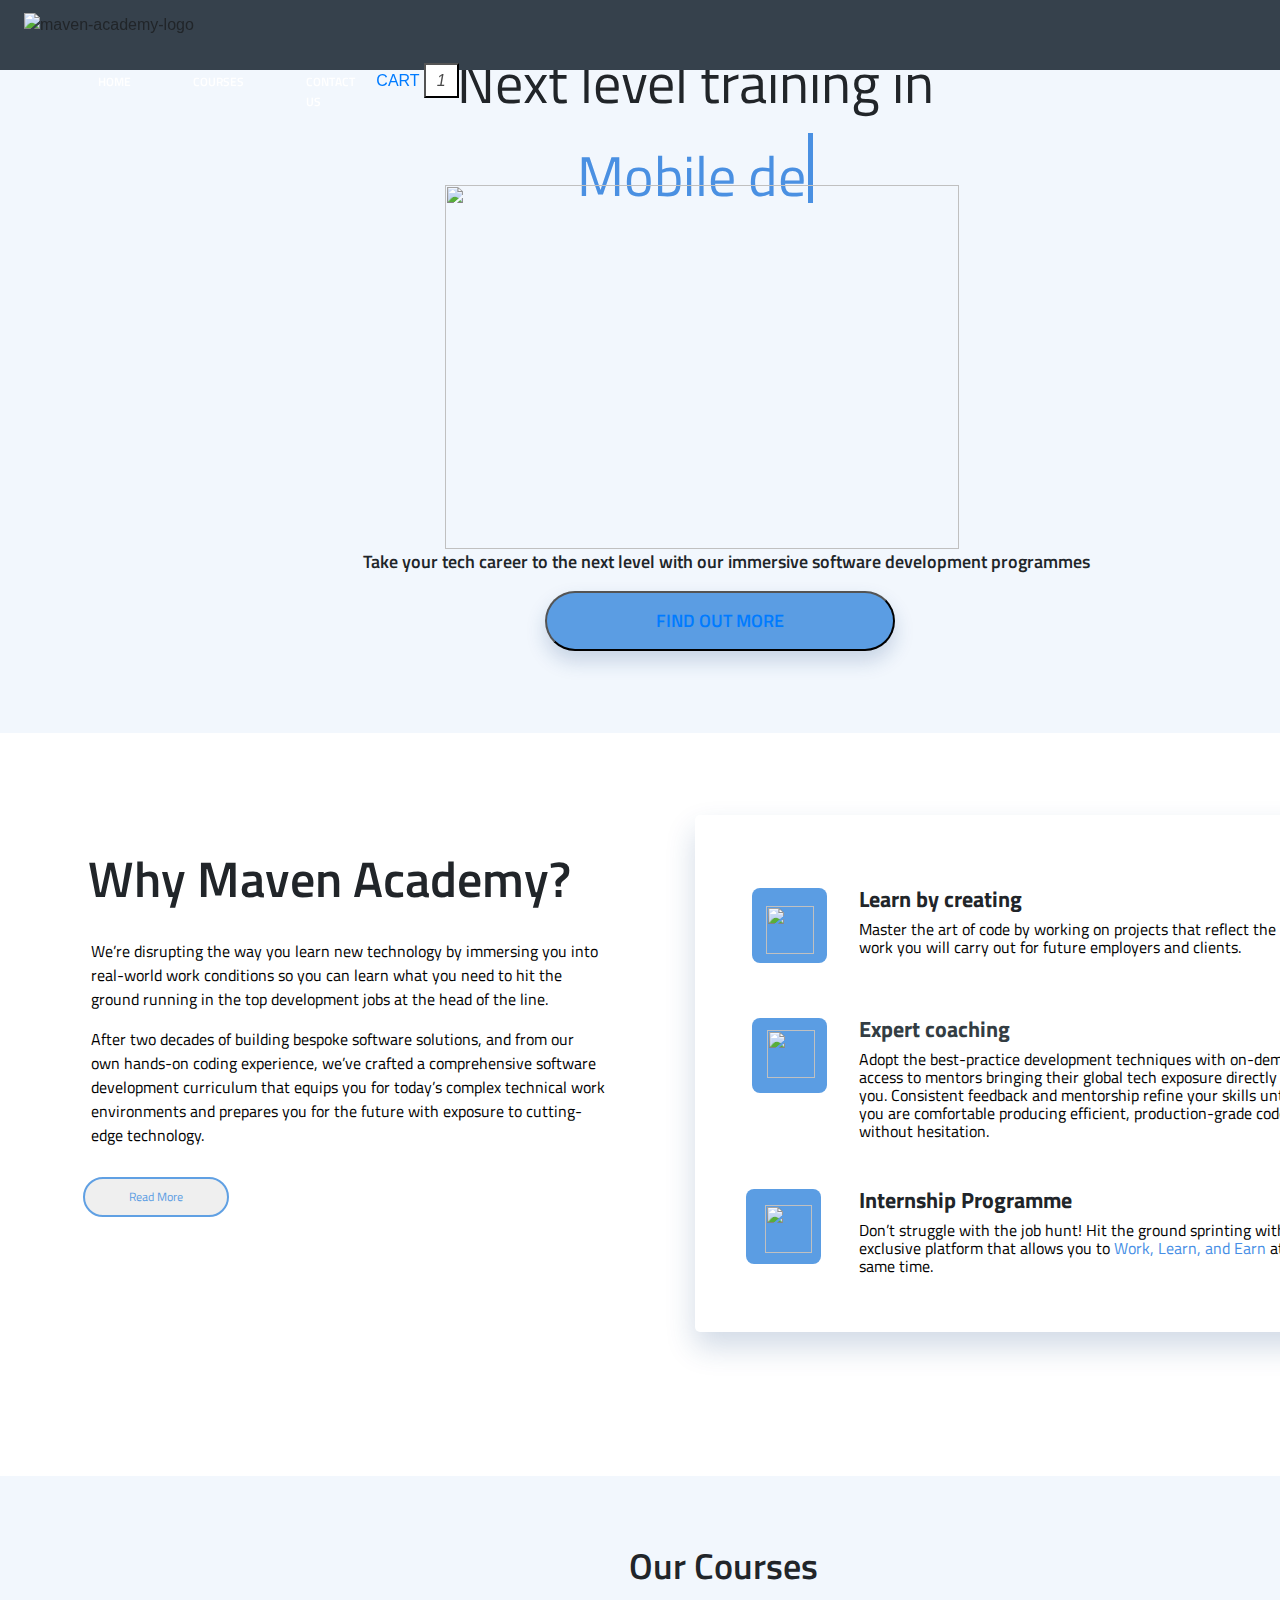
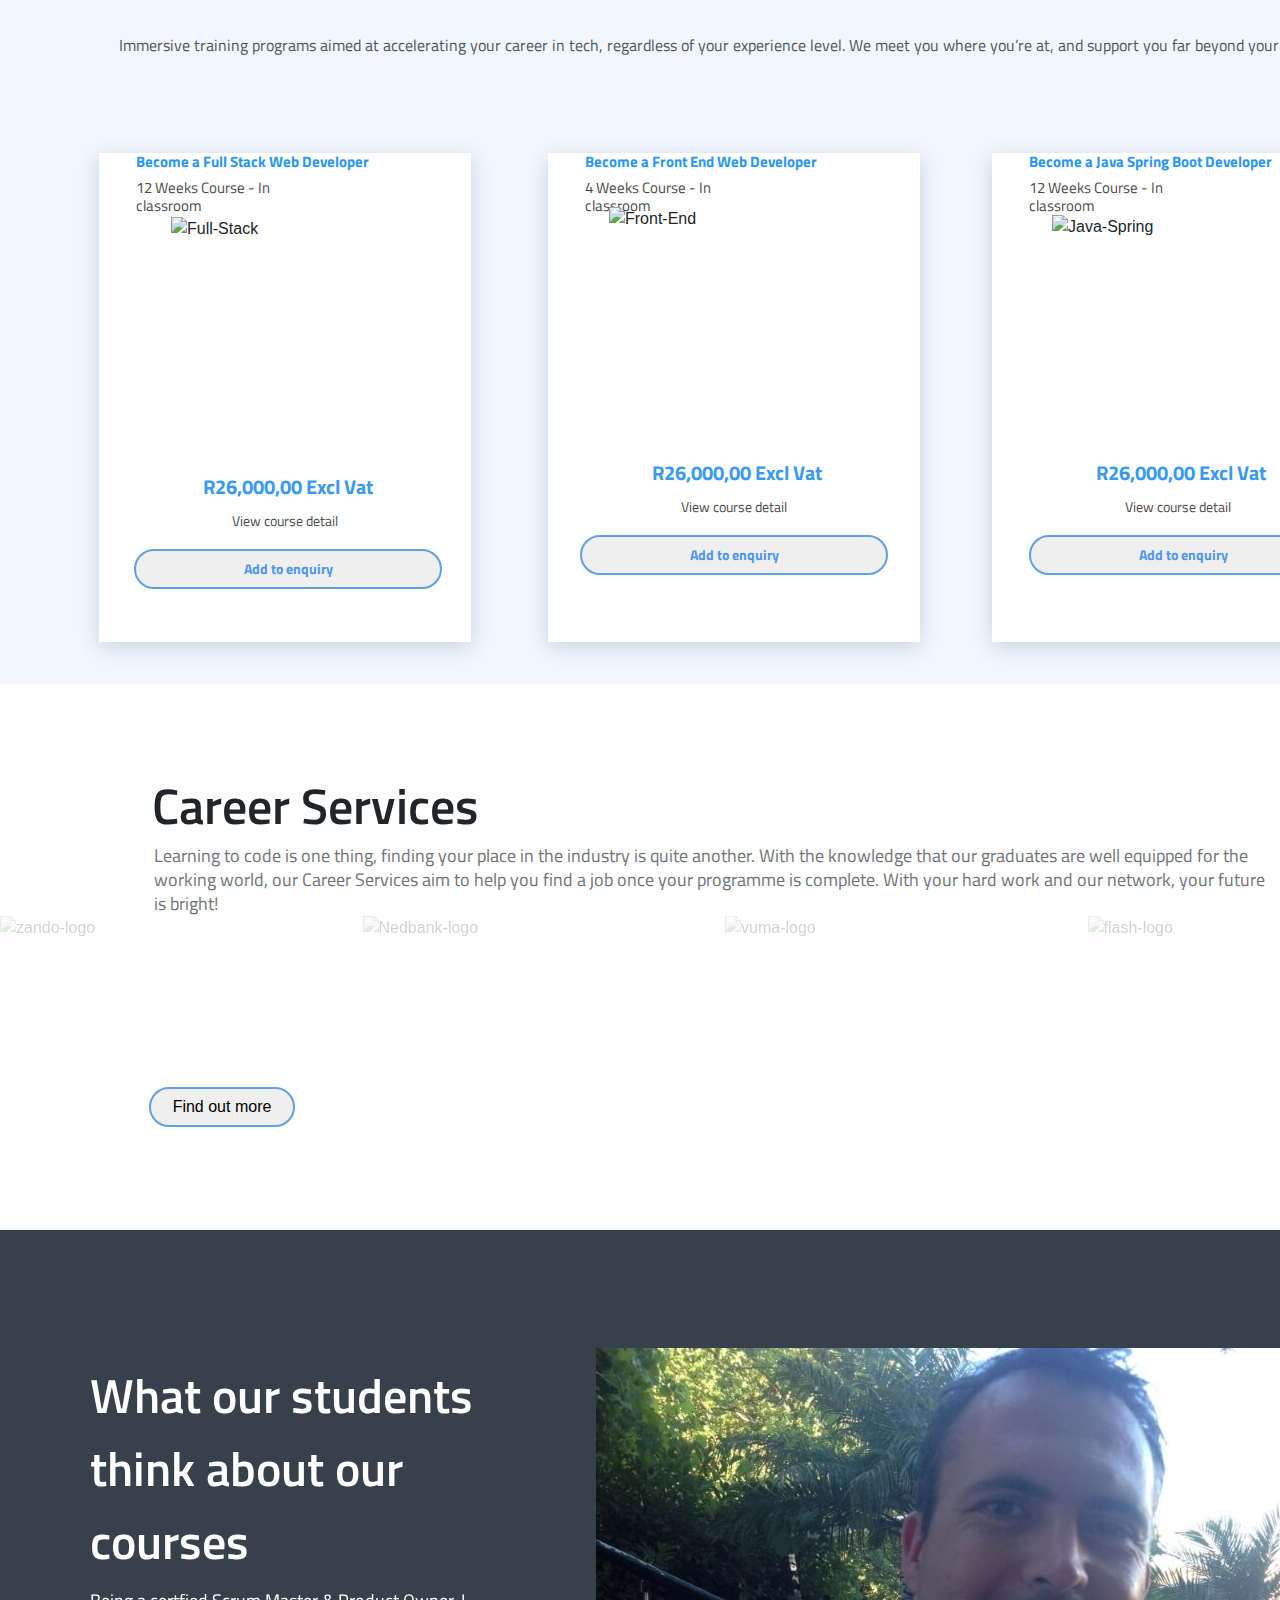
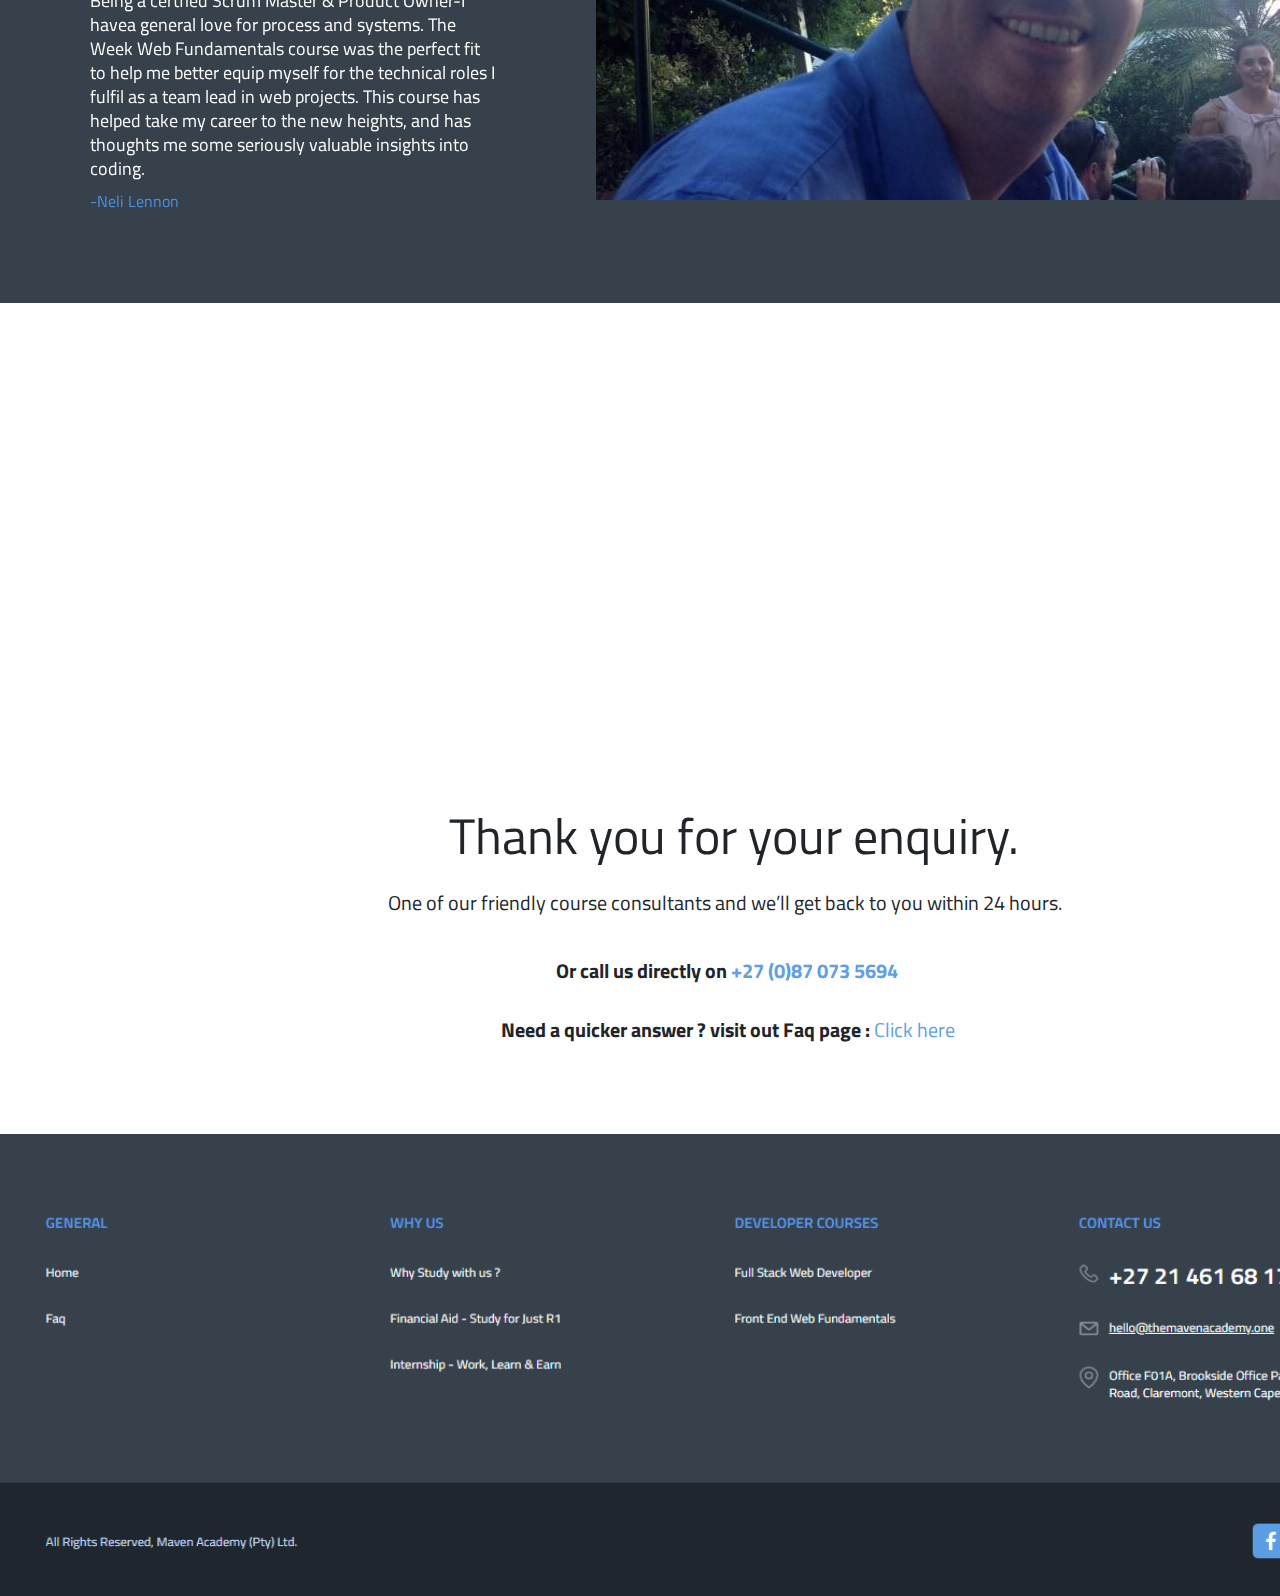
==== commit f345c301: "add" ====
--- a/index.html
+++ b/index.html
@@ -19,7 +19,7 @@
                 <li><a class="courses" href="#">COURSES</a></li>
                 <li><a class="contact-us" href="#">CONTACT US</a></li>
                 <li>
-                    <a class="carts" href="cart.html">CART
+                    <a id="show" class="carts" href="#">CART
                         <button class="Oval">
                             <i class="fa fa-shopping-basket fa-stack-3x" style="color: #4a4a4a;"><span class="number">1</span></i>
                         </button>  
@@ -97,7 +97,7 @@
                     </div>
                     <img src="https://themavenacademy.one/images/webdeveloper.png" alt="Full-Stack">
                     <h4 class="price">R26,000,00 Excl Vat</h4>
-                    <a class="View-course-detail" href="">View course detail</a>
+                    <a class="View-course-detail" href="Courses-Outline.html">View course detail</a>
                     <a class="enquiry1" href=""><button class="Add-to-enquiry">Add to enquiry</button></a>
                 </div>
             </div>
@@ -109,7 +109,7 @@
                     </div>
                     <img src="https://themavenacademy.one/images/frontend-dev.png" alt="Front-End">
                     <h4 class="price">R26,000,00 Excl Vat</h4>
-                    <a class="View-course-detail" href="">View course detail</a>
+                    <a class="View-course-detail" href="Courses-Outline.html">View course detail</a>
                     <a class="enquiry2" href=""><button class="Add-to-enquiry">Add to enquiry</button></a>
                 </div>
             </div>
@@ -121,7 +121,7 @@
                     </div>
                     <img src="https://themavenacademy.one/images/spring-boot-dev.png" alt="Java-Spring">
                     <h4 class="price">R26,000,00 Excl Vat</h4>
-                    <a class="View-course-detail" href="">View course detail</a>
+                    <a class="View-course-detail" href="Courses-Outline.html">View course detail</a>
                     <a class="enquiry3" href=""><button class="Add-to-enquiry">Add to enquiry</button></a>
                 </div>
             </div>
--- a/css/main.css
+++ b/css/main.css
@@ -4,6 +4,9 @@
 .Rectangle {
     width: 1440px;
     height: 70px;
+    position: fixed;
+  z-index: 1;
+  top: 0;
     box-shadow: inset 0 - 1px 0 0 #cfd8dd;
     background-color:#36414c;
 }  
@@ -426,18 +429,7 @@
         justify-content:  flex-end;  
 }
 
-
-
-
-
-
-/* Add a transparency effect for thumnbail images */
-
-
-
-
-	
-
+/* courses carts */
 
 .Course-prospect { 
     width: 1440px;
@@ -1131,7 +1123,7 @@
 }
  
   
-  @media only screen and (max-width:800px) {
+@media only screen and (max-width:800px) {
     /* For tablets: */
     .main {
       width: 80%;
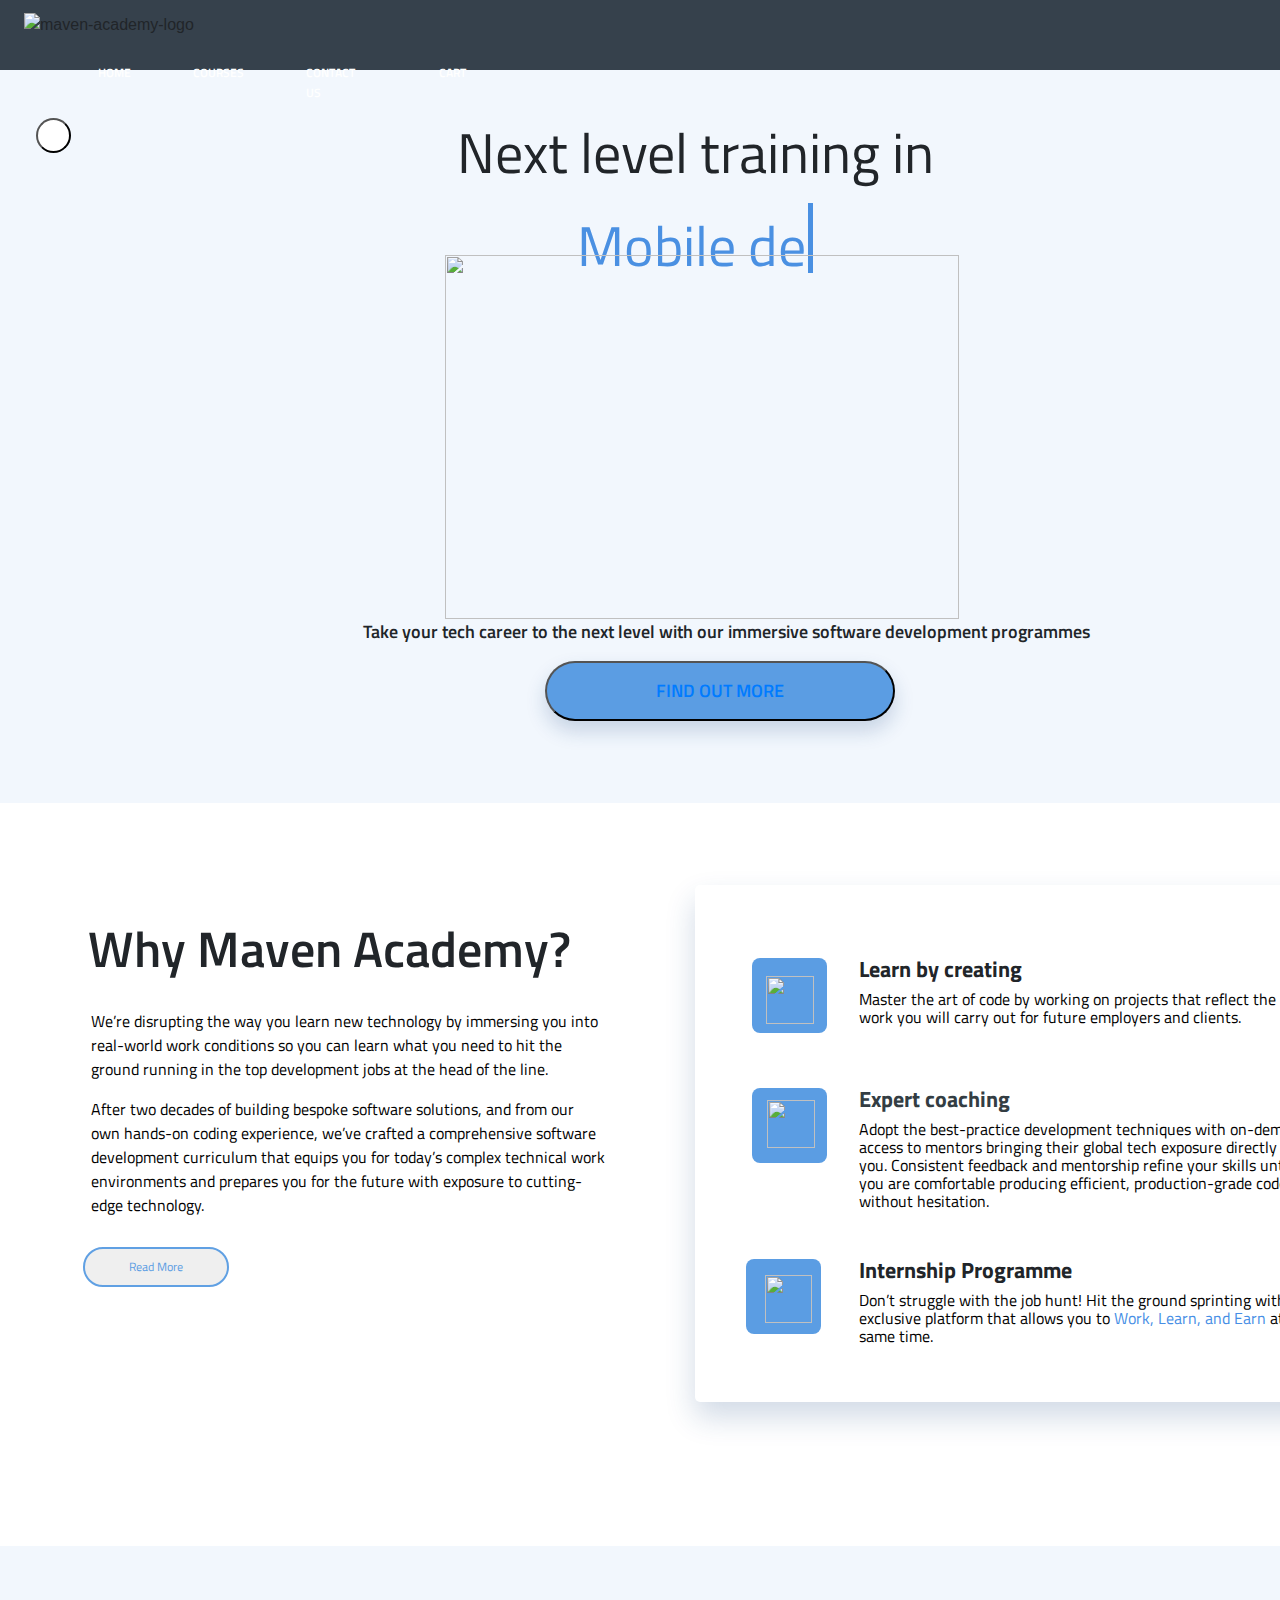
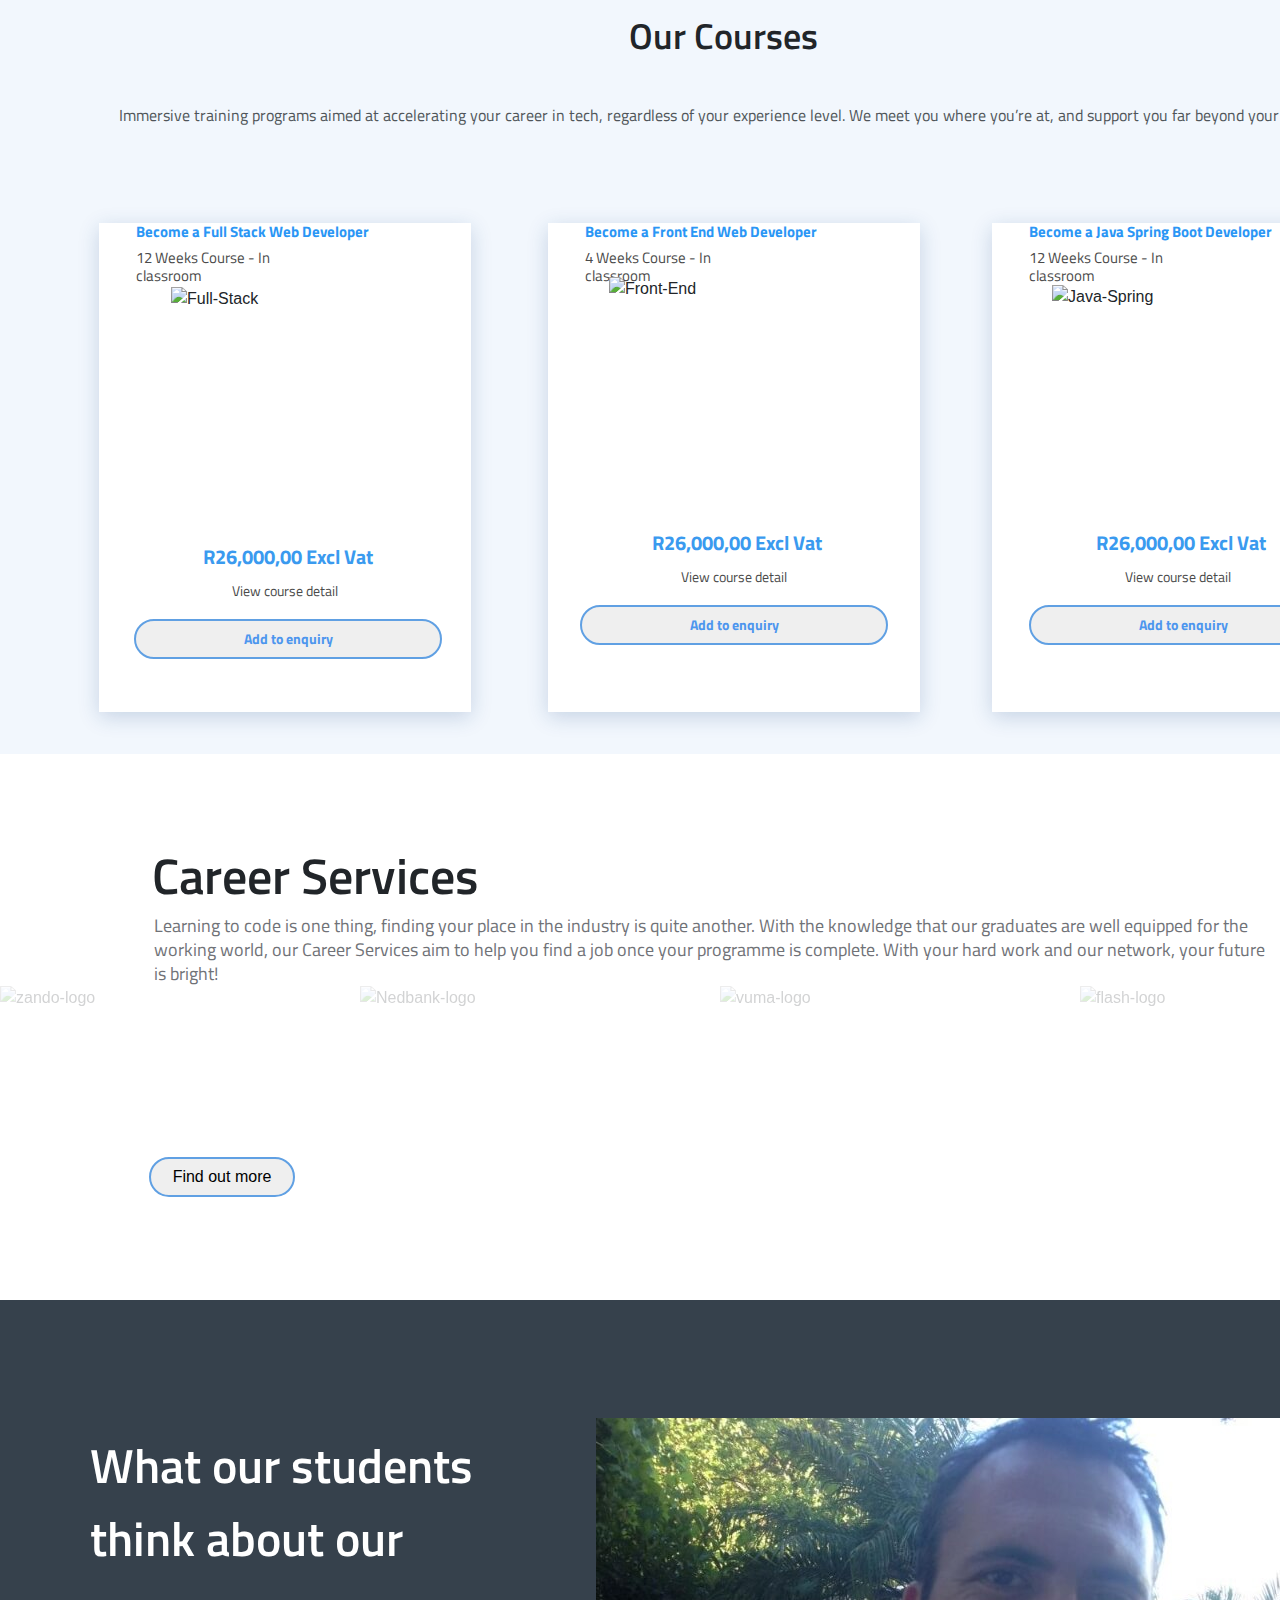
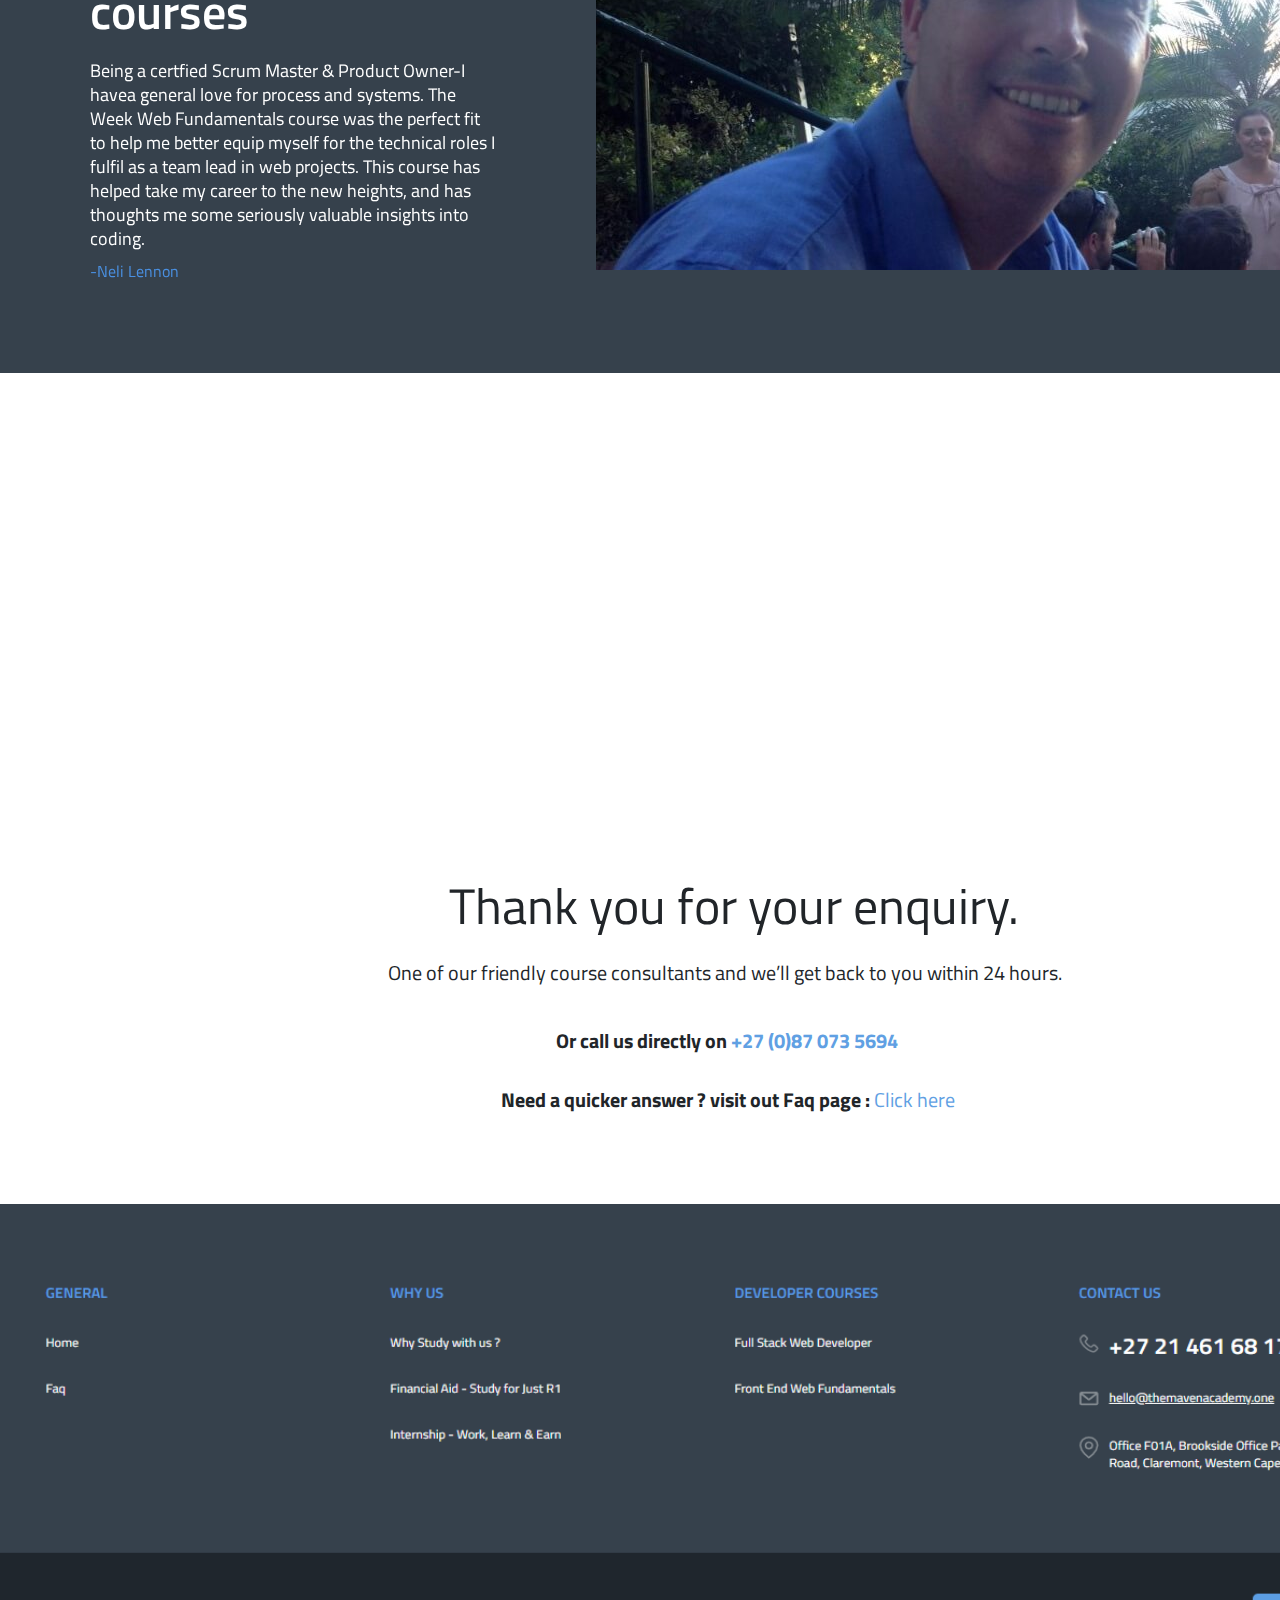
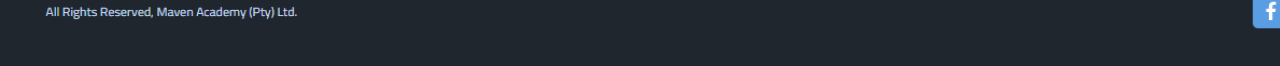
==== commit a525921d: "done" ====
--- a/index.html
+++ b/index.html
@@ -13,22 +13,19 @@
     <!--Header-->
     <header class="Rectangle">
         <img class="logo" src="https://themavenacademy.one/images/maven_academy.png" alt="maven-academy-logo">
-        <nav>
+        <nav class="tab-headers">
             <ul class="nav-links">
                 <li><a class="home" href="index.html">HOME</a></li>
-                <li><a class="courses" href="#">COURSES</a></li>
-                <li><a class="contact-us" href="#">CONTACT US</a></li>
-                <li>
-                    <a id="show" class="carts" href="#">CART
-                        <button class="Oval">
-                            <i class="fa fa-shopping-basket fa-stack-3x" style="color: #4a4a4a;"><span class="number">1</span></i>
-                        </button>  
-                    </a>
-                </li>
+                <li><a class="courses" href="Courses-Outline.html">COURSES</a></li>
+                <li><a class="contact-us" href="#contact-us">CONTACT US</a></li>
+                <li><a class="cart" href="Cart.html">CART</a></li>
             </ul>
         </nav>
+        <button class="Oval" id="view-busket" data-target="#cart">
+            <i class="fa fa-shopping-basket fa-stack-3x" style="color: #4a4a4a;"><span class="total-count"></span></i>
+        </button> 
     </header>
-     
+
     <!--Cover page-->
     <section class="Cover-Page">
         <div class="Next-level">
@@ -84,11 +81,13 @@
     <script src='https://kit.fontawesome.com/a076d05399.js'></script>
 
     <!--Courses page-->
+    <script src="js/carts.js"></script>
     <script src="css/owl-carousel.css"></script>
     <section class="Course-prospect">
         <h4 class="Outline">Our Courses</h4>
         <p class="Immersive-training-p">Immersive training programs aimed at accelerating your career in tech, regardless of your experience level. We meet you where you’re at, and support you far beyond your goals!</p>
         <div id="owl-carousel" class="Our-Courses">
+            
             <div class="item">
                 <div class="Full-Stack">
                     <div class="h-p-2">
@@ -97,8 +96,8 @@
                     </div>
                     <img src="https://themavenacademy.one/images/webdeveloper.png" alt="Full-Stack">
                     <h4 class="price">R26,000,00 Excl Vat</h4>
-                    <a class="View-course-detail" href="Courses-Outline.html">View course detail</a>
-                    <a class="enquiry1" href=""><button class="Add-to-enquiry">Add to enquiry</button></a>
+                    <a class="View-course-detail" href="#">View course detail</a>
+                    <a class="enquiry cart1" href="#"><button class="Add-to-enquiry">Add to enquiry</button></a>
                 </div>
             </div>
             <div class="item">
@@ -109,8 +108,8 @@
                     </div>
                     <img src="https://themavenacademy.one/images/frontend-dev.png" alt="Front-End">
                     <h4 class="price">R26,000,00 Excl Vat</h4>
-                    <a class="View-course-detail" href="Courses-Outline.html">View course detail</a>
-                    <a class="enquiry2" href=""><button class="Add-to-enquiry">Add to enquiry</button></a>
+                    <a class="View-course-detail" href="#">View course detail</a>
+                    <a class="enquiry cart2" href="#"><button class="Add-to-enquiry">Add to enquiry</button></a>
                 </div>
             </div>
             <div class="item">
@@ -121,8 +120,8 @@
                     </div>
                     <img src="https://themavenacademy.one/images/spring-boot-dev.png" alt="Java-Spring">
                     <h4 class="price">R26,000,00 Excl Vat</h4>
-                    <a class="View-course-detail" href="Courses-Outline.html">View course detail</a>
-                    <a class="enquiry3" href=""><button class="Add-to-enquiry">Add to enquiry</button></a>
+                    <a class="View-course-detail" href="#">View course detail</a>
+                    <a class="enquiry cart3" href="#"><button class="Add-to-enquiry">Add to enquiry</button></a>
                 </div>
             </div>
         </div>
@@ -137,15 +136,15 @@
             <div class="item"><img class="demo cursor" src="https://themavenacademy.one/images/companies-logo/logo-nedbank.png" alt="Nedbank-logo"></div>
             <div class="item"><img class="demo cursor" src="https://themavenacademy.one/images/companies-logo/logo-vuma.png" alt="vuma-logo"></div>
             <div class="item"><img class="demo cursor" src="https://themavenacademy.one/images/companies-logo/logo-flash.png" alt="flash-logo"></div>
-        </div>
+        </div>    
         <Script>
             $('.owl-carousel').owlCarousel({
                 loop:true,
-                margin: 10,
+                    
                 nav: true,
                 navText:['<i class="fas" style="color: #343d34;">&#xf061;</i>'],
                 autoplay:true,
-                autoplayTimeout:3000,
+                autoplayTimeout: 2000,
                 items: 4,
                 responsive:{
                     0:{
@@ -160,6 +159,9 @@
                 }
             })
         </Script>
+        
+
+       
         <script src="css/owl-carousel.css"></script>
         <button class="Find-out">Find out more</button>
     </Section>
@@ -197,7 +199,7 @@
     </section>
 
     <!--Thank you for your enquiry-->
-    <section class="Back-page">
+    <section class="Back-page" id="contact-us">
         <img class="Back-picture" src="https://themavenacademy.one/images/contact-banner.png" alt="">
         <h3 class="thank-you">Thank you for your enquiry.</h3>
         <p class="friendly-call">One of our friendly course consultants and we’ll get back to you within 24 hours.</p>
--- a/css/main.css
+++ b/css/main.css
@@ -4,13 +4,10 @@
 .Rectangle {
     width: 1440px;
     height: 70px;
-    position: fixed;
-  z-index: 1;
-  top: 0;
     box-shadow: inset 0 - 1px 0 0 #cfd8dd;
     background-color:#36414c;
 }  
-    header .logo{ 
+    header .logo { 
         position: relative;
         width: 113px;
         height: 44px;
@@ -63,7 +60,7 @@
         color: #ffffff;
     }
     .cart {
-        margin-left: 58px;
+        
         margin-left: 63px;
         width: 28px;
         height: 20px;
@@ -77,25 +74,21 @@
         color: #ffffff;
         
     }
-    nav ul {
+    .tab-headers ul {
         list-style-type: none;
-        
-    }
-    nav ul li {
+            
+    }
+    .tab-headers ul li {
         display: inline-flex;
-        margin-top: 26px;  
+        margin-top: 26px;
     }
     .Oval {
+        margin-top: 18px;
+        margin-left: 36px;
         width: 35px;
         height: 35px;
-        background-color: #ffffff;      
-    }
-    button {
         border-radius: 50%;
-        margin-top: 18px;
-        margin-left: 36px;
-        margin-right: 22px;
-        
+        background-color: #ffffff;   
 }
 
 /*Cover Page*/    
@@ -720,18 +713,20 @@
         letter-spacing: normal;
         color: #707277;
     }
-    .slide-logos {
-        position: relative;
+    .slide-logos  {
+        position: relative;
+        display: block;
         margin-top: 1px;
+        
         height: 137px;
         width: 1240px;
     
         
     }
     .item {
-    
         height: 300px;
-        width: 310px;   
+        width: 310px;
+         
     } 
     .demo {
         opacity: 0.2;       
@@ -771,7 +766,8 @@
     }
     .Services i {
     cursor: pointer;
-    margin-left: 149px;
+    margin-left: 1.188rem;
+    padding-top: -120px;
 }
 
 /*Owl carousel Library*/
